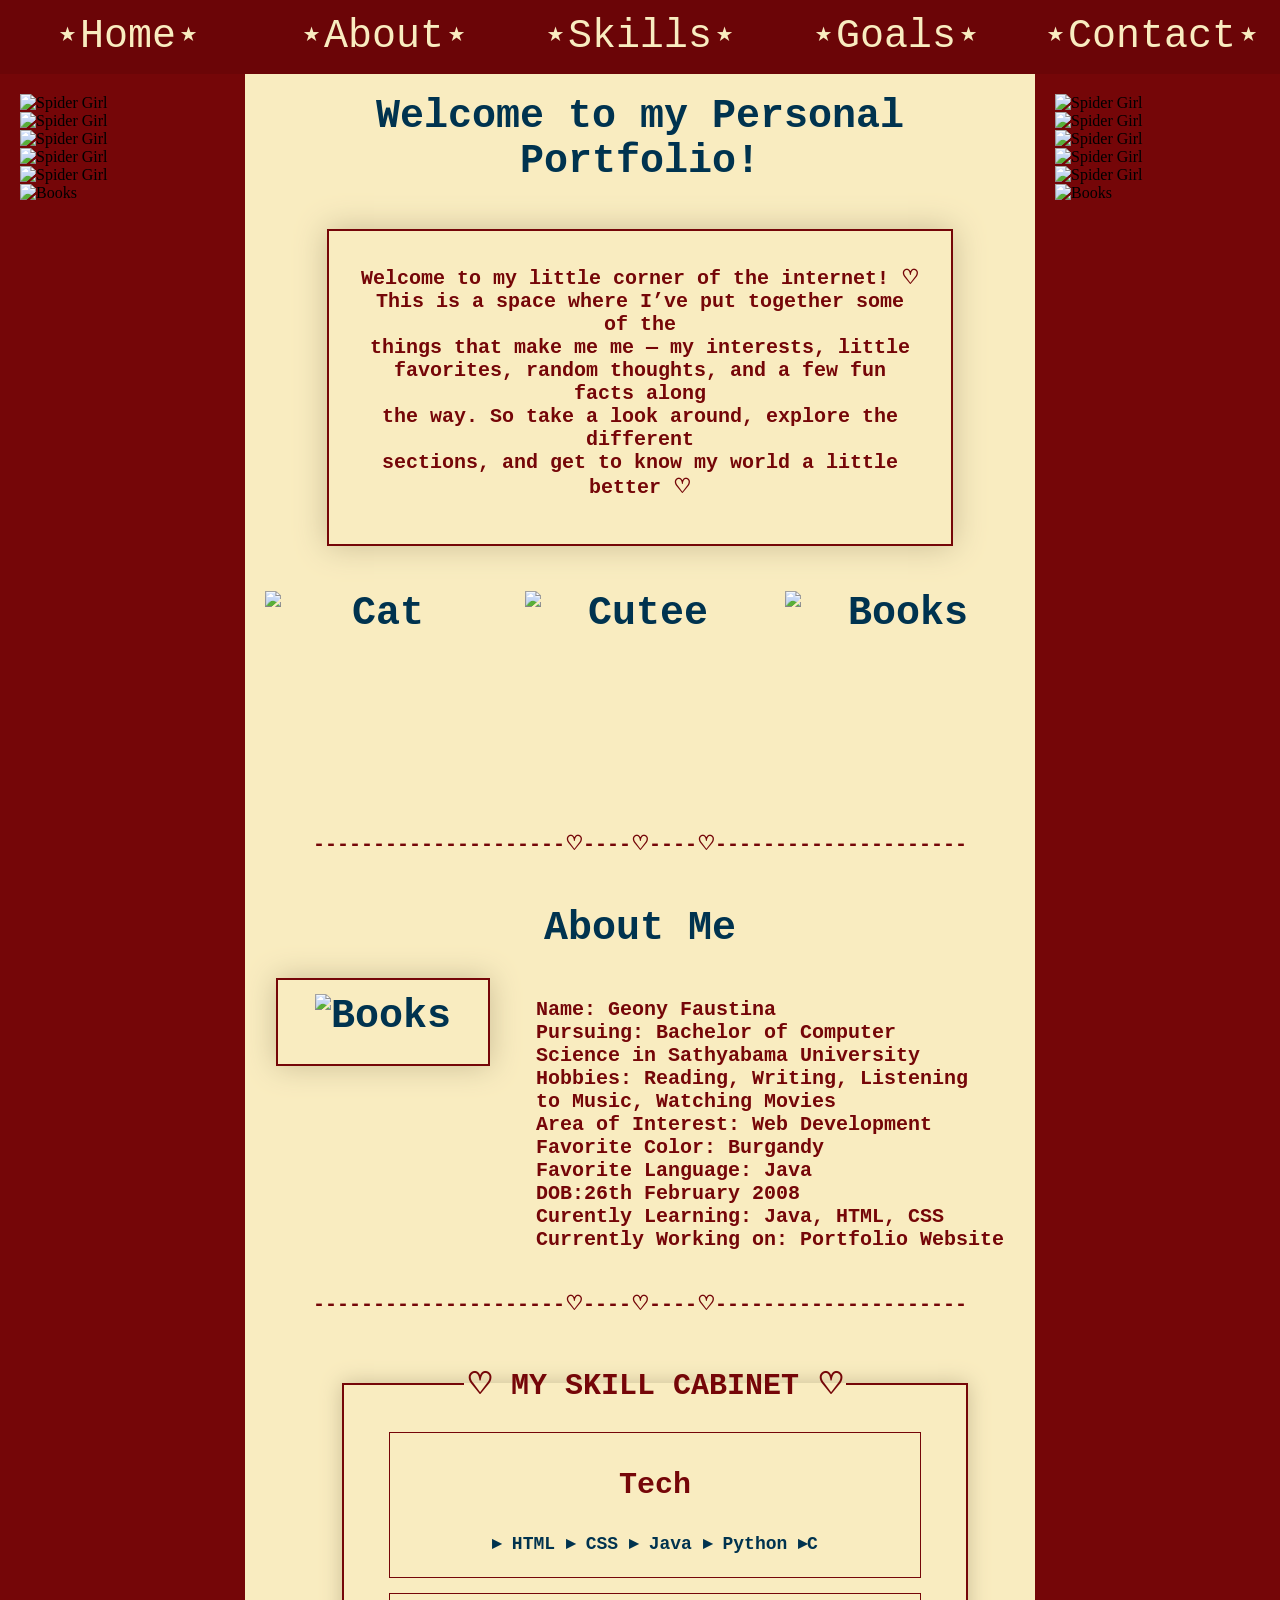
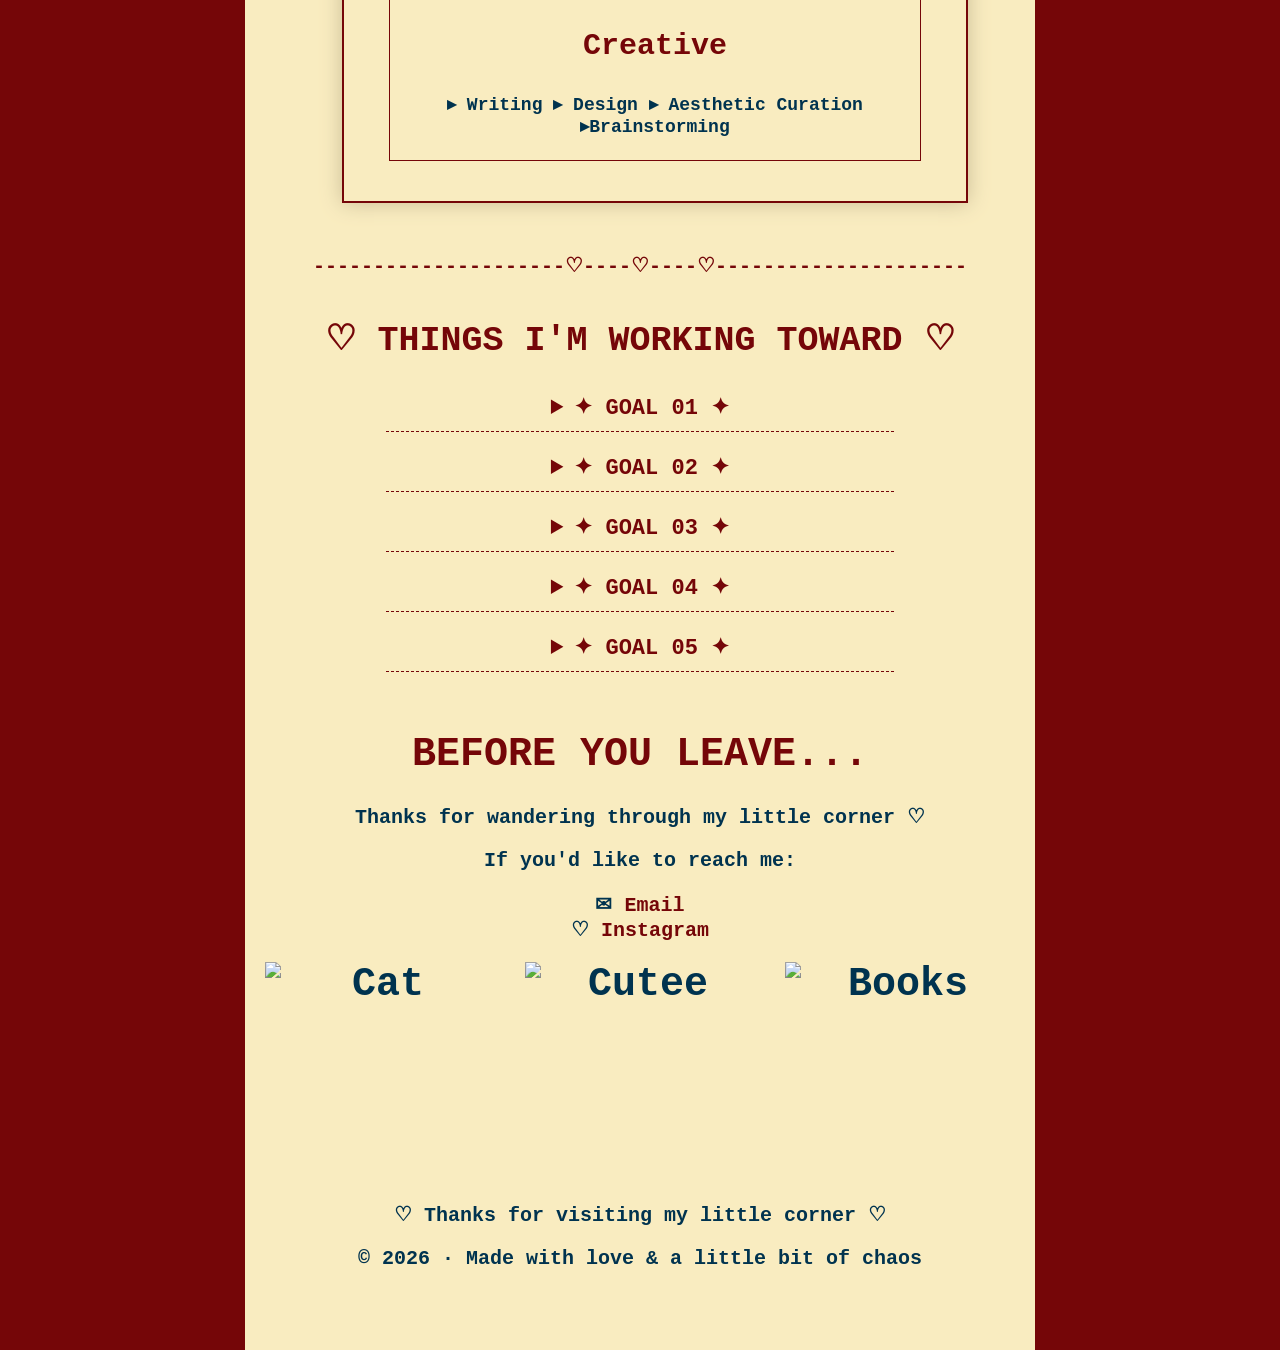
==== index.html @ b339cd20 "Update and rename home.html to index.html" ====
<!DOCTYPE html>
<html>
    <head>
        <title>My Website</title>
        <link rel="stylesheet" href="style.css">
    </head>

    <body>        
          <nav>
                <a href=index.html">⋆Home⋆</a>
                <a href="#profile">⋆About⋆</a>
                <a href="#skill-cabinet">⋆Skills⋆</a>
                <a href="#goals">⋆Goals⋆</a>
                <a href="#contact">⋆Contact⋆</a>
            </nav>
        <div style="display: flex;">

    <div style="width: 18.5%; background: #750608; padding: 20px;">
        <img src="C:\Users\Hp\Desktop\Portfolio Website\download (1).jpg" alt="Spider Girl" style="width: 100%;display: block;">
         <img src="C:\Users\Hp\Desktop\Portfolio Website\download (1).jpg" alt="Spider Girl" style="width: 100%;display: block;"> 
         <img src="C:\Users\Hp\Desktop\Portfolio Website\download (1).jpg" alt="Spider Girl" style="width: 100%;display: block;"> 
         <img src="C:\Users\Hp\Desktop\Portfolio Website\download (1).jpg" alt="Spider Girl" style="width: 100%;display: block;"> 
         <img src="C:\Users\Hp\Desktop\Portfolio Website\download (1).jpg" alt="Spider Girl" style="width: 100%;display: block;"> 
          <img src="C:\Users\Hp\Desktop\Portfolio Website\cherry.jpg" alt="Books"style="width: 100%;display: block;">   
    </div>       
    <div style="width: 60%; padding: 20px;text-align: center;font-size: 40px; color: #00334F;Font-family: 'honey dew', courier, monospace;font-weight: bold;">
        Welcome to my Personal Portfolio!<br>
        <br><fieldset style="border: 2px solid #750608;">
<p style="text-align: center;font-size: 20px; color: #750608;Font-family: 'honey dew', courier, monospace;">
  Welcome to my little corner of the internet! ♡<br>
This is a space where I’ve put together some of the<br>
 things that make me me — my interests, little<br> favorites,
  random thoughts, and a few fun facts along<br> the way.

So take a look around, explore the different <br>sections,
 and get to know my world a little better ♡</p></fieldset>
<br>
 <div class="picstrips">
    <img src="C:\Users\Hp\Desktop\Portfolio Website\cat.jpg" alt="Cat">
    <img src="C:\Users\Hp\Desktop\Portfolio Website\cutee.jpg" alt="Cutee">
    <img src="C:\Users\Hp\Desktop\Portfolio Website\aww.jpg" alt="Books">
</div>
<p  id="profile" style="text-align: center; font-size: 20px; color: #750608; font-family: 'honey dew', courier, monospace;">
    ---------------------♡----♡----♡---------------------
       <br><br> <h1 style="width: 60%;text-align: center;padding-left: 150px; font-size: 40px; color: #00334F;Font-family: 'honey dew', courier, monospace;font-weight: bold;">
        About Me
    </h1>
   
    <div class="profile" >
 <div >
   
    <fieldset style="border: 2px solid #750608;">
         <img src="C:\Users\Hp\Desktop\Portfolio Website\blue.jpg" alt="Books">
    </div>
        <br>
       <p style="text-align: left;font-size: 20px; color: #750608;Font-family: 'honey dew', courier, monospace;">
    Name: Geony Faustina <br>
    Pursuing: Bachelor of Computer<br> 
    Science in Sathyabama University<br>
    Hobbies: Reading, Writing, Listening<br> 
    to Music, Watching Movies<br>
    Area of Interest: Web Development<br>
    Favorite Color: Burgandy<br>
    Favorite Language: Java<br>
    DOB:26th February 2008<br>
    Curently Learning: Java, HTML, CSS<br>
    Currently Working on: Portfolio Website<br>
    </fieldset>
    
</div>
<p  id="profile" style="text-align: center; font-size: 20px; color: #750608; font-family: 'honey dew', courier, monospace;">
    ---------------------♡----♡----♡---------------------</p>
    <div class="profile" >
</p>

 <fieldset class="skill-cabinet"id="skill-cabinet" style="border: 2px solid #750608;">
    <legend>♡ MY SKILL CABINET ♡</legend>
    <div class="skill-drawer">
        <h3 style="font-size: 30px;">Tech</h3>
        <p>▸ HTML ▸ CSS ▸ Java ▸ Python ▸C</p>
    </div>

    <div class="skill-drawer">
        <h3 style="font-size: 30px;">Creative</h3>
        <p>▸ Writing ▸ Design ▸ Aesthetic Curation  ▸Brainstorming</p>
    </div> </div>

</fieldset>
<p  id="goals" style="text-align: center; font-size: 20px; color: #750608; font-family: 'honey dew', courier, monospace;">
    ---------------------♡----♡----♡---------------------</p>

    <div class="goals">

    <h1>♡ THINGS I'M WORKING TOWARD ♡</h1>

    <details>
        <summary>✦ GOAL 01 ✦</summary>
        <p>Become better at programming</p>
    </details>

    <details>
        <summary>✦ GOAL 02 ✦</summary>
        <p>Explore Web Development</p>
    </details>

    <details>
        <summary>✦ GOAL 03 ✦</summary>
        <p>Learn more about Artificial Intelligence</p>
    </details>

    <details>
        <summary>✦ GOAL 04 ✦</summary>
        <p>Build creative projects of my own</p>
    </details>

    <details>
        <summary>✦ GOAL 05 ✦</summary>
        <p>Keep learning and discovering new things</p>
    </details>
    <div id="contact">

    <h1>BEFORE YOU LEAVE...</h1>

    <p>Thanks for wandering through my little corner ♡</p>

    <p>If you'd like to reach me:</p>

    <p>
        ✉ <a href="mailto:youremail@example.com">Email</a>
        <br>
        ♡ <a href="https://instagram.com/yourusername">Instagram</a>
    </p>
    <div class="picstrips">
    <img src="C:\Users\Hp\Desktop\Portfolio Website\cat.jpg" alt="Cat">
    <img src="C:\Users\Hp\Desktop\Portfolio Website\cutee.jpg" alt="Cutee">
    <img src="C:\Users\Hp\Desktop\Portfolio Website\aww.jpg" alt="Books">
   
</div>
  <footer>
    <p>♡ Thanks for visiting my little corner ♡</p>
    <p>© 2026 · Made with love & a little bit of chaos</p>
</footer>

</div>

</div>
    </div>
    
    

    <div style="width: 18.5%; background-color: #750608; padding: 20px;">
        <img src="C:\Users\Hp\Desktop\Portfolio Website\download (1).jpg"alt="Spider Girl" style="width: 100%;display: block;">
         <img src="C:\Users\Hp\Desktop\Portfolio Website\download (1).jpg" alt="Spider Girl" style="width: 100%;display: block;"> 
         <img src="C:\Users\Hp\Desktop\Portfolio Website\download (1).jpg" alt="Spider Girl" style="width: 100%;display: block;">
         <img src="C:\Users\Hp\Desktop\Portfolio Website\download (1).jpg" alt="Spider Girl" style="width: 100%;display: block;"> 
         <img src="C:\Users\Hp\Desktop\Portfolio Website\download (1).jpg" alt="Spider Girl" style="width: 100%;display: block;"> 
          <img src="C:\Users\Hp\Desktop\Portfolio Website\cherry.jpg" alt="Books"style="width: 100%;display: block;">  
           
    </div>
   

</div>

    </body>
</html>
---- style.css ----
body {
    background-color: #f9ecc0;
    margin:0;
}
a {
    cursor: url("images/cursor.png"), pointer;
}

nav a {
    
    background-color: #6b0507;
    color: #f9ecc0;
    font-size: 40px;
     margin: 0px;
    flex:1;
     text-decoration: none;
    width:19.5%;
    font-family: 'Honey Dew', Courier, monospace;
     text-align: center;
     padding-top: 10px;
     padding-bottom: 15px;
     transition: transform 0.3s;

}

a:hover{
    background-color: #f9ecc0;
    color: #5b0405;
    transform: scale(1.10);
}
h1{
    color: whitesmoke;
    font-size: 50px;
    font-family: 'Honey Dew', Courier, monospace;
    text-align: center;
}
p{
    color: whitesmoke;
    font-size: 30px;
    font-family: 'Honey Dew', Courier, monospace;
    text-align: center;

}

nav {
    display: flex;
    text-align: center;
    margin:0;}
    
fieldset{
    box-shadow: 0 0 30px rgb(202, 189, 150);
    width: 75%;
    margin: auto;

}

fieldset:hover {
    box-shadow: 0 0 30px rgb(202, 189, 150);
    background-color: #f6e6b4;
}
.picstrips {
    display: flex;
    justify-content: center;
    gap: 30px;
}

.picstrips img {
    width: 230px;
    height: 220px;
    object-fit: cover;
}
.profile {
    display: flex;
    justify-content: center;
    gap: 30px;

}
.profile img {
    width: 260px;
    height: 230px;
    object-fit: cover;
    
}
html {
    scroll-behavior: smooth;
}

nav {
    display: flex;
    text-align: center;
    margin: 0;
    position: sticky;
    top: 0;
    z-index: 1000;
}

#aboutme {
    scroll-margin-top: 70px;
}
.skill-cabinet {
    width: 75%;
    margin: 30px auto;
    border: 2px solid #750608;
    box-shadow: 0 0 20px rgb(202,189,150);
}

.skill-cabinet legend {
    color: #750608;
    font-size: 30px;
    font-family: 'Honey Dew', Courier, monospace;
    font-weight: bold;
}

.skill-drawer {
    border: 1px solid #750608;
    margin: 15px;
    padding: 5px 15px;
}

.skill-drawer h3 {
    color: #750608;
    font-family: 'Honey Dew', Courier, monospace;
}

.skill-drawer p {
    color: #00334F;
    font-size: 18px;
}
.goals {
    text-align: center;
    margin: 40px auto;
}

.goals h1 {
    color: #750608;
    font-family: 'Honey Dew', Courier, monospace;
    font-size: 35px;
}

.goals details {
    width: 65%;
    margin: 12px auto;
    padding: 10px;
    border-bottom: 1px dashed #750608;
}

.goals summary {
    color: #750608;
    font-family: 'Honey Dew', Courier, monospace;
    font-size: 22px;
    cursor: pointer;
}

.goals details p {
    color: #00334F;
    font-size: 19px;
    font-family: 'Honey Dew', Courier, monospace;
}
fieldset {
    transition: transform 0.3s;
}

fieldset:hover {
    transform: scale(1.05);
}
#contact {
    text-align: center;
    margin: 60px auto;
}

#contact h1 {
    color: #750608;
    font-family: 'Honey Dew', Courier, monospace;
    font-size: 40px;
}

#contact p {
    color: #00334F;
    font-family: 'Courier New', monospace;
    font-size: 20px;
}

#contact a {
    color: #750608;
    text-decoration: none;
}

#contact a:hover {
    color: #00334F;
    text-decoration: underline;
}
#contact a {
    transition: 0.3s;
}

#contact a:hover {
    letter-spacing: 2px;
}
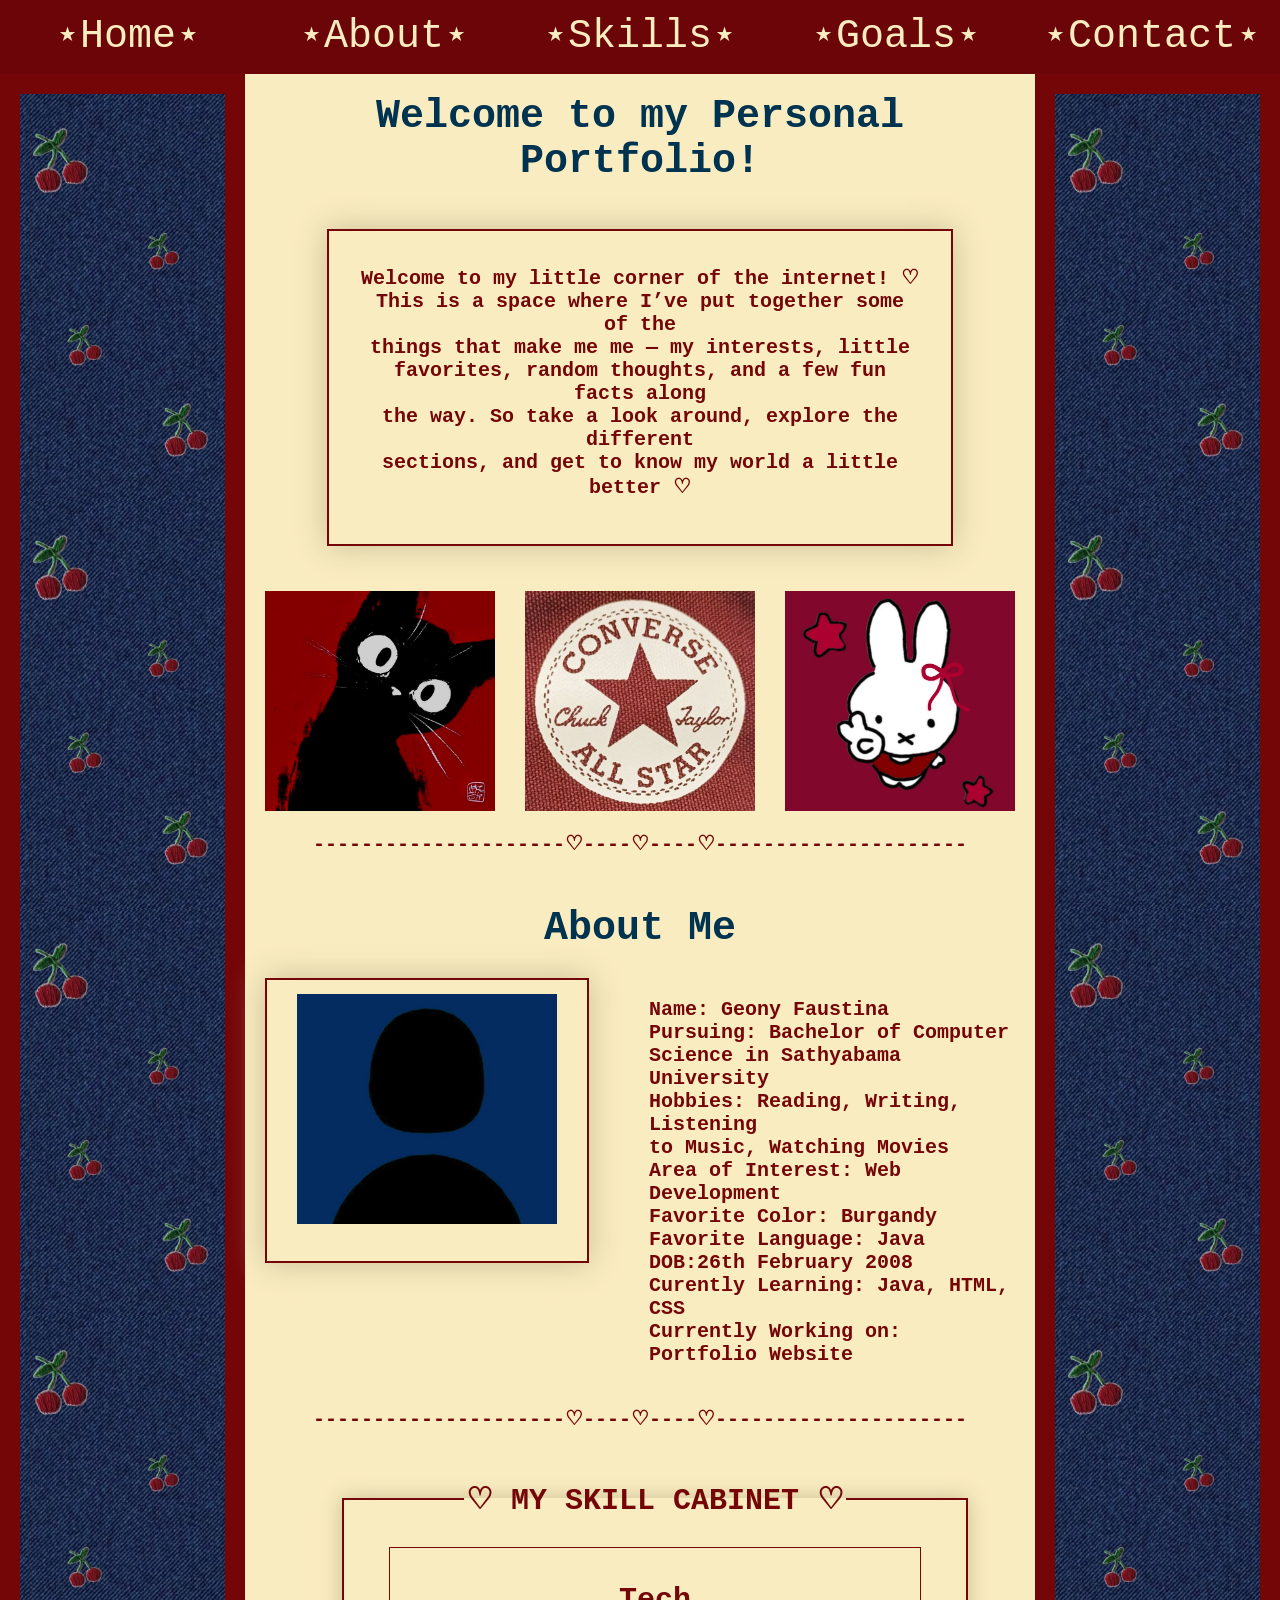
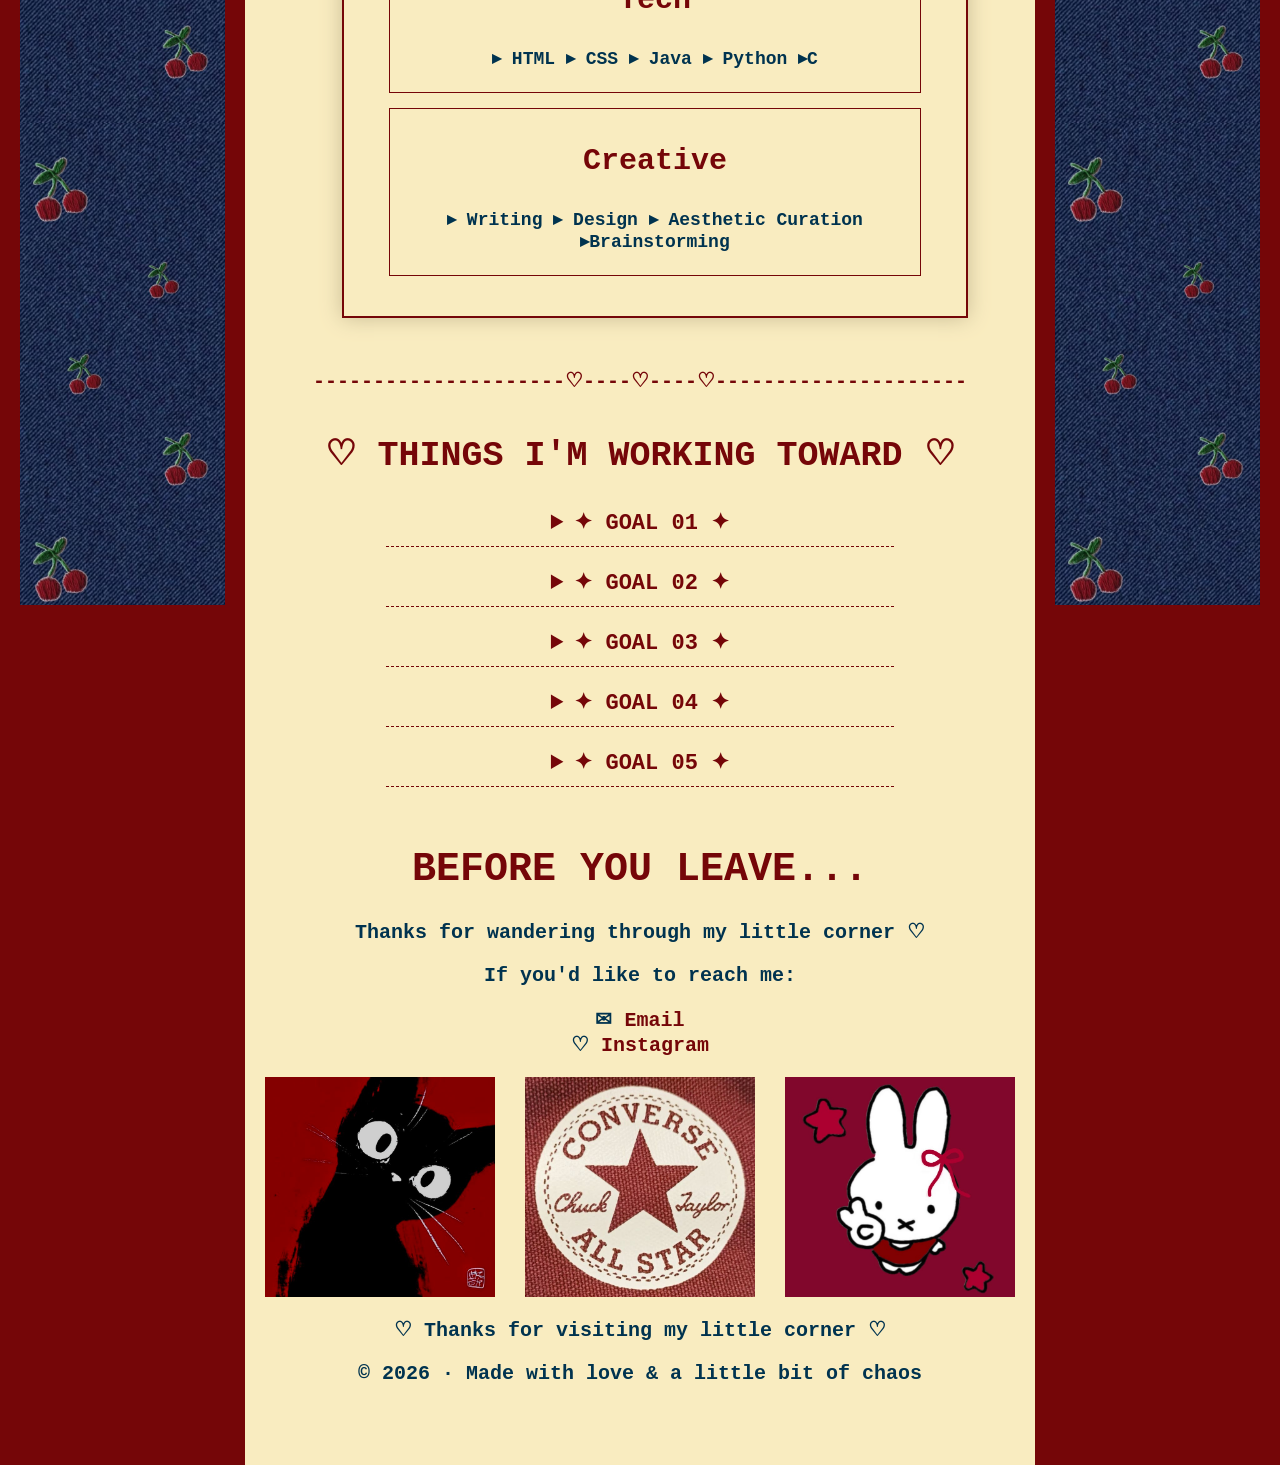
==== commit 97eb10ab: "Refactor index.html for relative image paths Updated image source paths to relative URLs and cleaned" ====
--- a/index.html
+++ b/index.html
@@ -16,12 +16,12 @@
         <div style="display: flex;">
 
     <div style="width: 18.5%; background: #750608; padding: 20px;">
-        <img src="C:\Users\Hp\Desktop\Portfolio Website\download (1).jpg" alt="Spider Girl" style="width: 100%;display: block;">
-         <img src="C:\Users\Hp\Desktop\Portfolio Website\download (1).jpg" alt="Spider Girl" style="width: 100%;display: block;"> 
-         <img src="C:\Users\Hp\Desktop\Portfolio Website\download (1).jpg" alt="Spider Girl" style="width: 100%;display: block;"> 
-         <img src="C:\Users\Hp\Desktop\Portfolio Website\download (1).jpg" alt="Spider Girl" style="width: 100%;display: block;"> 
-         <img src="C:\Users\Hp\Desktop\Portfolio Website\download (1).jpg" alt="Spider Girl" style="width: 100%;display: block;"> 
-          <img src="C:\Users\Hp\Desktop\Portfolio Website\cherry.jpg" alt="Books"style="width: 100%;display: block;">   
+        <img src="download (1).jpg" alt="Spider Girl" style="width: 100%;display: block;">
+         <img src="download (1).jpg" alt="Spider Girl" style="width: 100%;display: block;"> 
+         <img src="download (1).jpg" alt="Spider Girl" style="width: 100%;display: block;"> 
+         <img src="download (1).jpg" alt="Spider Girl" style="width: 100%;display: block;"> 
+         <img src="download (1).jpg" alt="Spider Girl" style="width: 100%;display: block;"> 
+          <img src="cherry.jpg" alt="Books"style="width: 100%;display: block;">   
     </div>       
     <div style="width: 60%; padding: 20px;text-align: center;font-size: 40px; color: #00334F;Font-family: 'honey dew', courier, monospace;font-weight: bold;">
         Welcome to my Personal Portfolio!<br>
@@ -36,9 +36,9 @@
  and get to know my world a little better ♡</p></fieldset>
 <br>
  <div class="picstrips">
-    <img src="C:\Users\Hp\Desktop\Portfolio Website\cat.jpg" alt="Cat">
-    <img src="C:\Users\Hp\Desktop\Portfolio Website\cutee.jpg" alt="Cutee">
-    <img src="C:\Users\Hp\Desktop\Portfolio Website\aww.jpg" alt="Books">
+    <img src="cat.jpg" alt="Cat">
+    <img src="cutee.jpg" alt="Cutee">
+    <img src="aww.jpg" alt="Books">
 </div>
 <p  id="profile" style="text-align: center; font-size: 20px; color: #750608; font-family: 'honey dew', courier, monospace;">
     ---------------------♡----♡----♡---------------------
@@ -50,7 +50,7 @@
  <div >
    
     <fieldset style="border: 2px solid #750608;">
-         <img src="C:\Users\Hp\Desktop\Portfolio Website\blue.jpg" alt="Books">
+         <img src="blue.jpg" alt="Books">
     </div>
         <br>
        <p style="text-align: left;font-size: 20px; color: #750608;Font-family: 'honey dew', courier, monospace;">
@@ -131,9 +131,9 @@
         ♡ <a href="https://instagram.com/yourusername">Instagram</a>
     </p>
     <div class="picstrips">
-    <img src="C:\Users\Hp\Desktop\Portfolio Website\cat.jpg" alt="Cat">
-    <img src="C:\Users\Hp\Desktop\Portfolio Website\cutee.jpg" alt="Cutee">
-    <img src="C:\Users\Hp\Desktop\Portfolio Website\aww.jpg" alt="Books">
+    <img src="cat.jpg" alt="Cat">
+    <img src="cutee.jpg" alt="Cutee">
+    <img src="aww.jpg" alt="Books">
    
 </div>
   <footer>
@@ -149,12 +149,12 @@
     
 
     <div style="width: 18.5%; background-color: #750608; padding: 20px;">
-        <img src="C:\Users\Hp\Desktop\Portfolio Website\download (1).jpg"alt="Spider Girl" style="width: 100%;display: block;">
-         <img src="C:\Users\Hp\Desktop\Portfolio Website\download (1).jpg" alt="Spider Girl" style="width: 100%;display: block;"> 
-         <img src="C:\Users\Hp\Desktop\Portfolio Website\download (1).jpg" alt="Spider Girl" style="width: 100%;display: block;">
-         <img src="C:\Users\Hp\Desktop\Portfolio Website\download (1).jpg" alt="Spider Girl" style="width: 100%;display: block;"> 
-         <img src="C:\Users\Hp\Desktop\Portfolio Website\download (1).jpg" alt="Spider Girl" style="width: 100%;display: block;"> 
-          <img src="C:\Users\Hp\Desktop\Portfolio Website\cherry.jpg" alt="Books"style="width: 100%;display: block;">  
+        <img src="download (1).jpg"alt="Spider Girl" style="width: 100%;display: block;">
+         <img src="download (1).jpg" alt="Spider Girl" style="width: 100%;display: block;"> 
+         <img src="download (1).jpg" alt="Spider Girl" style="width: 100%;display: block;">
+         <img src="download (1).jpg" alt="Spider Girl" style="width: 100%;display: block;"> 
+         <img src="download (1).jpg" alt="Spider Girl" style="width: 100%;display: block;"> 
+          <img src="cherry.jpg" alt="Books"style="width: 100%;display: block;">  
            
     </div>
    
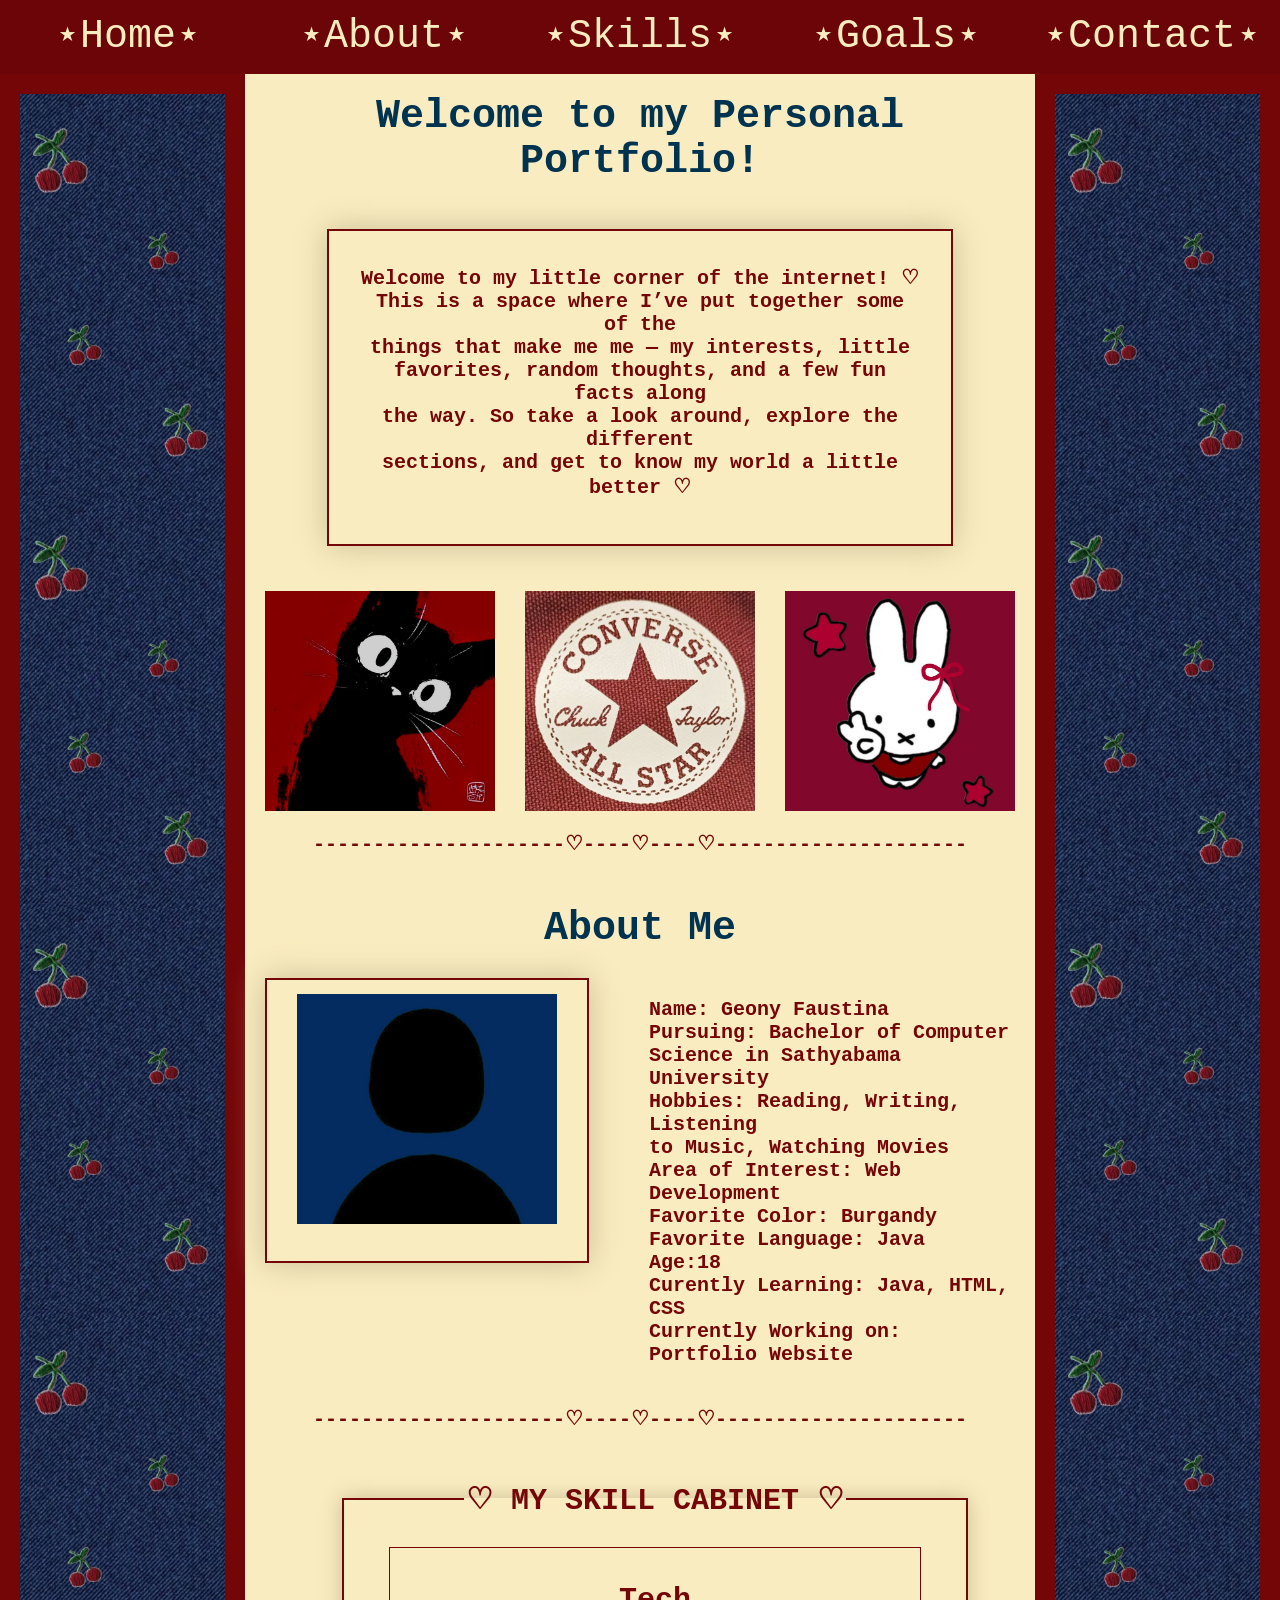
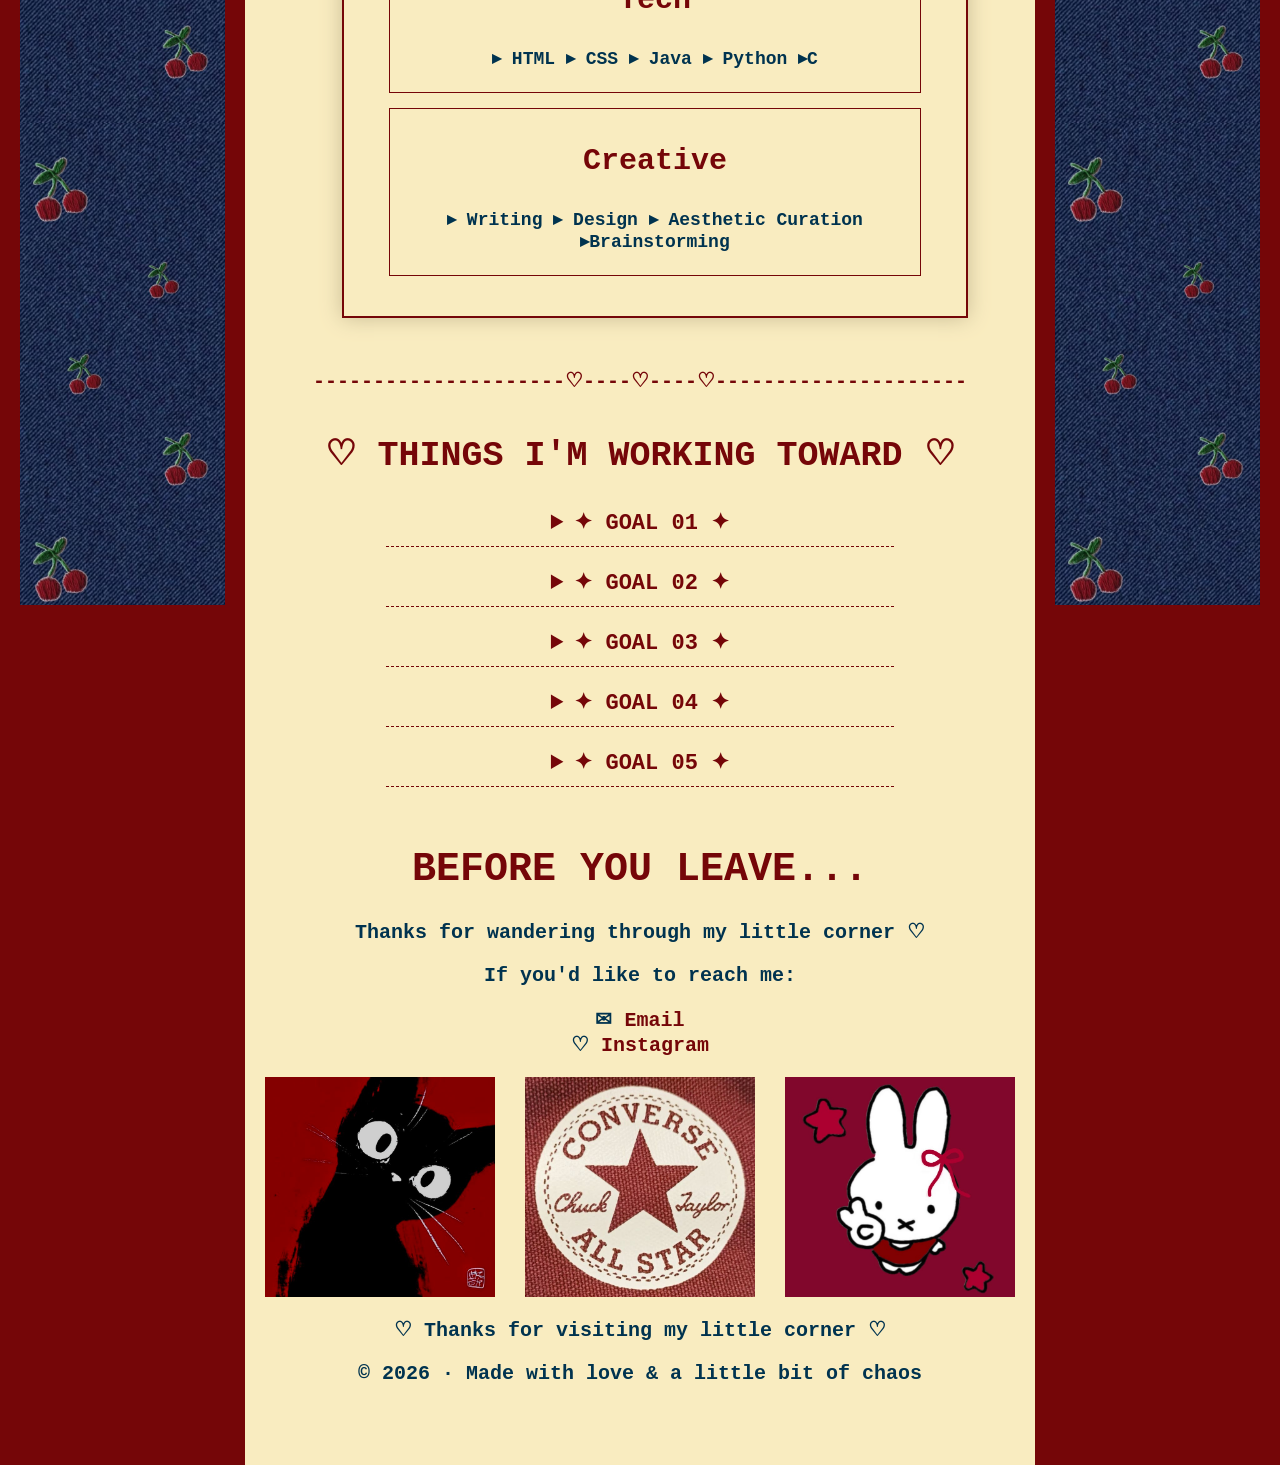
==== commit f71552f2: "Update index.html" ====
--- a/index.html
+++ b/index.html
@@ -62,7 +62,7 @@
     Area of Interest: Web Development<br>
     Favorite Color: Burgandy<br>
     Favorite Language: Java<br>
-    DOB:26th February 2008<br>
+    Age:18<br>
     Curently Learning: Java, HTML, CSS<br>
     Currently Working on: Portfolio Website<br>
     </fieldset>
@@ -128,7 +128,7 @@
     <p>
         ✉ <a href="mailto:youremail@example.com">Email</a>
         <br>
-        ♡ <a href="https://instagram.com/yourusername">Instagram</a>
+        ♡ <a href="https://instagram.com/_dear.geo__x">Instagram</a>
     </p>
     <div class="picstrips">
     <img src="cat.jpg" alt="Cat">
